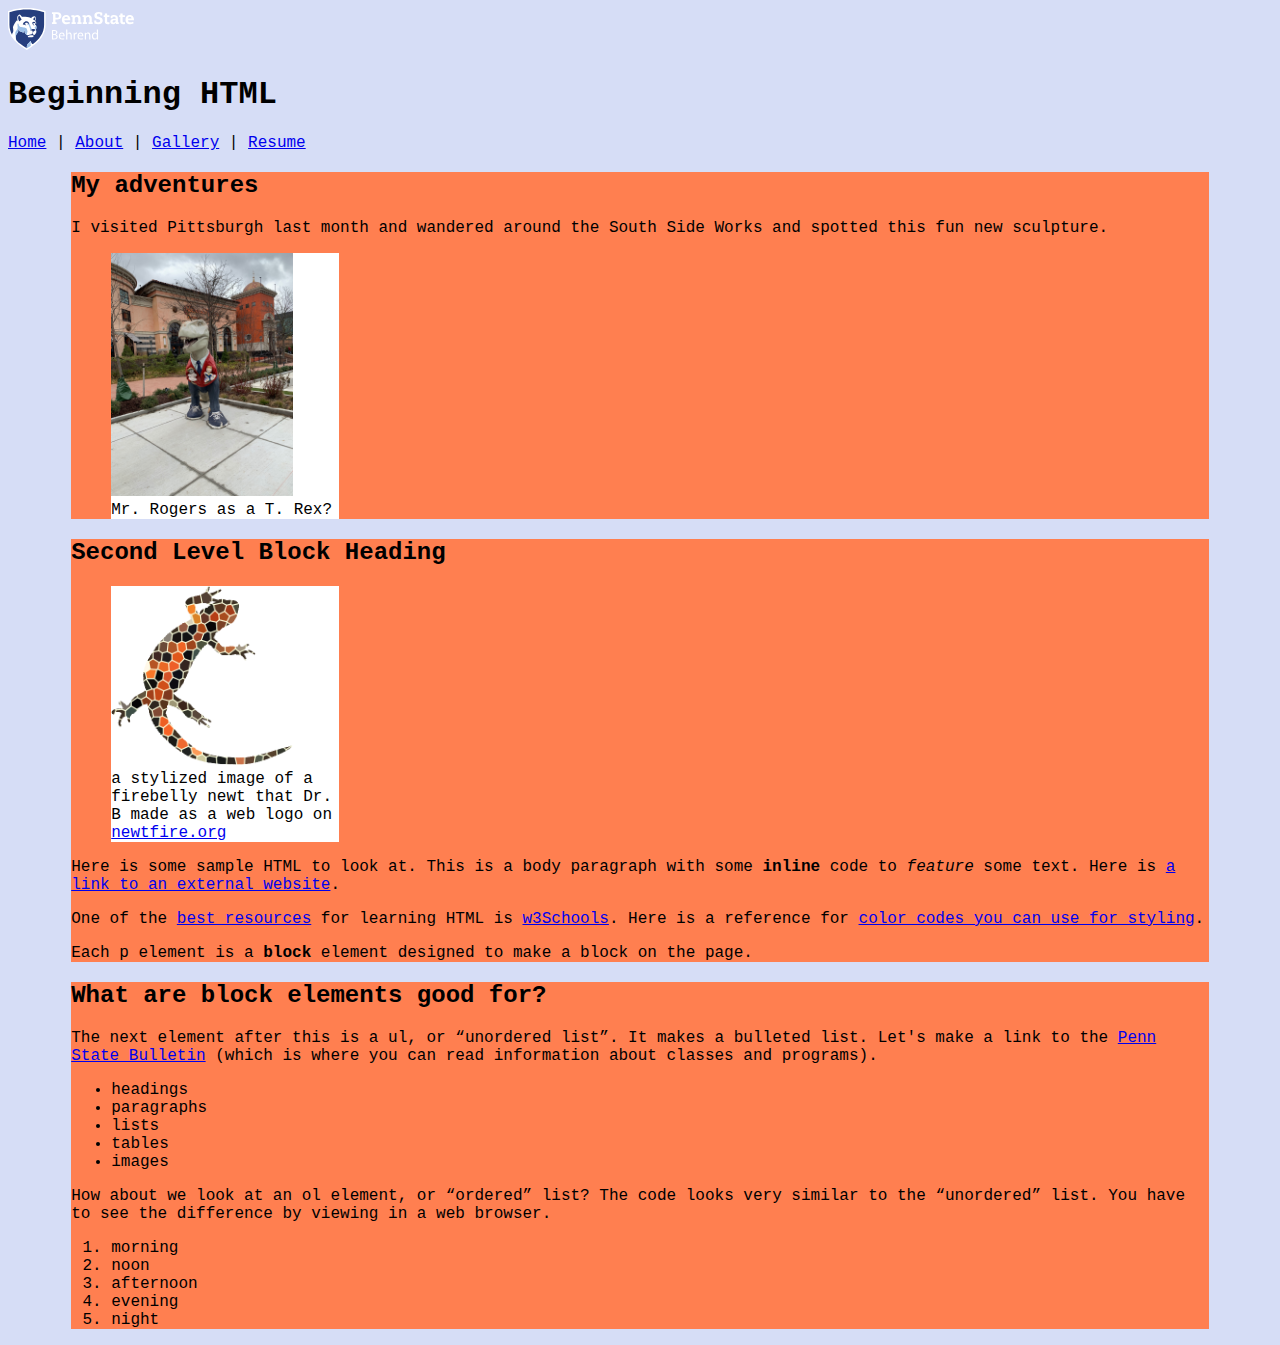
==== docs/index.html @ 93ac5c9a "sending my web directory" ====
<!DOCTYPE html>
<html xmlns="http://www.w3.org/1999/xhtml">
    <!-- Try opening this file on your local computer in a web browser (Firefox, Chrome, etc). 
     * On Windows, go to the browser and type control + o and browse to find this file to open it.
     * On Mac, go to the browser and type command + o and browse to find this file to open it. 
     Look for the text in the <title> element in the tab above the browser search bar. Do you see it? 
    -->
    <head>
        <!-- What's in the <head> element is a "meta" area not for display. 
            It holds important information about the website's contents.
            The text inside the <title> element does show in the top tab of a web browser. 
             The <head> is where we will include info about styling the site, too. -->
        <title>Home Page</title>
        <meta charset="UTF-8" />
        <meta name="viewport" content="width=device-width, initial-scale=1.0" />
        <!-- Here is a place where we can add a little styling code called CSS to this page. 
            I used it to apply a background color to the body element.
        -->
        <!-- This code below is called CSS: It stands for Cascading Stylesheets -->
        
        <link rel="stylesheet" type="text/css" href="style.css" />
   
    </head>
    <body>
        <!-- CONTENT FOR DISPLAY. The <body> element holds the content we see in the display window on the web browser.-->
    <img src="images/psu-logo.svg" id="PSB" alt="Penn State Behrend logo"/>
        <h1>Beginning HTML</h1>
        
        <nav>
           <a href="index.html">Home</a> | <a href="about.html">About</a> | <a href="gallery.html">Gallery</a> | <a href="resume.html">Resume</a> 
        </nav>
        
        <section>
            <h2>My adventures</h2>
            <p>I visited Pittsburgh last month and wandered around the South Side Works and spotted this fun new sculpture.</p>
        
            <figure>
                <img src="images/tRex-MrRogers.jpg" alt="sculpture seen in 2023 in Pittsburgh, PA: Mr. Rogers fused with a T. Rex" />
                <figcaption>Mr. Rogers as a T. Rex? </figcaption>
            </figure>
        
        
        </section>
            
            
           
        
        <section>
            <h2>Second Level Block Heading</h2>
            <figure>
                <img src="images/newt-mosaic4.png" alt="mosaic image of firebelly newt" />
                <figcaption>a stylized image of a firebelly newt that Dr. B made as a web logo on <a
                        href="https://newtfire.org">newtfire.org</a></figcaption>
            </figure>
            <p>Here is some sample HTML to look at. This is a body paragraph with some
                    <strong>inline</strong> code to <em>feature</em> some text. Here is <a
                    href="https://behrend.psu.edu/penn-state-behrend">a link to an external
                    website</a>.</p>
            <p>One of the <a href="https://bulletins.psu.edu/">best resources</a> for learning HTML
                is <a href="https://www.w3schools.com/html/default.asp">w3Schools</a>. Here is a
                reference for <a href="https://htmlcolorcodes.com/">color codes you can use for
                    styling</a>.</p>
            <p>Each p element is a <strong>block</strong> element designed to make a block on the
                page.</p>
        </section>
        <section>
            <h2>What are block elements good for?</h2>
            <p>The next element after this is a ul, or <q>unordered list</q>. It makes a bulleted
                list. Let's make a link to the <a href="https://bulletins.psu.edu/">Penn State
                    Bulletin</a> (which is where you can read information about classes and
                programs). </p>
            <ul>
                <li>headings</li>
                <li>paragraphs</li>
                <li>lists</li>
                <li>tables</li>
                <li>images</li>
            </ul>
            <p>How about we look at an ol element, or <q>ordered</q> list? The code looks very
                similar to the <q>unordered</q> list. You have to see the difference by viewing in a
                web browser.</p>
            <ol>
                <li>morning</li>
                <li>noon</li>
                <li>afternoon</li>
                <li>evening</li>
                <li>night</li>
            </ol>
        </section>
    </body>
</html>
---- docs/style.css ----
body {
                background: #D6DDF6;
                font-family: "Lucida Console", "Courier New", monospace;
            }
            
figure {width:20%;
             background: /*#EFD6F6*/ white;;
            }
            
img {width:80%;}
            
img#PSB {width:10%;}
            
section{
            background: coral;
            width:90%;
            margin:auto;
            }
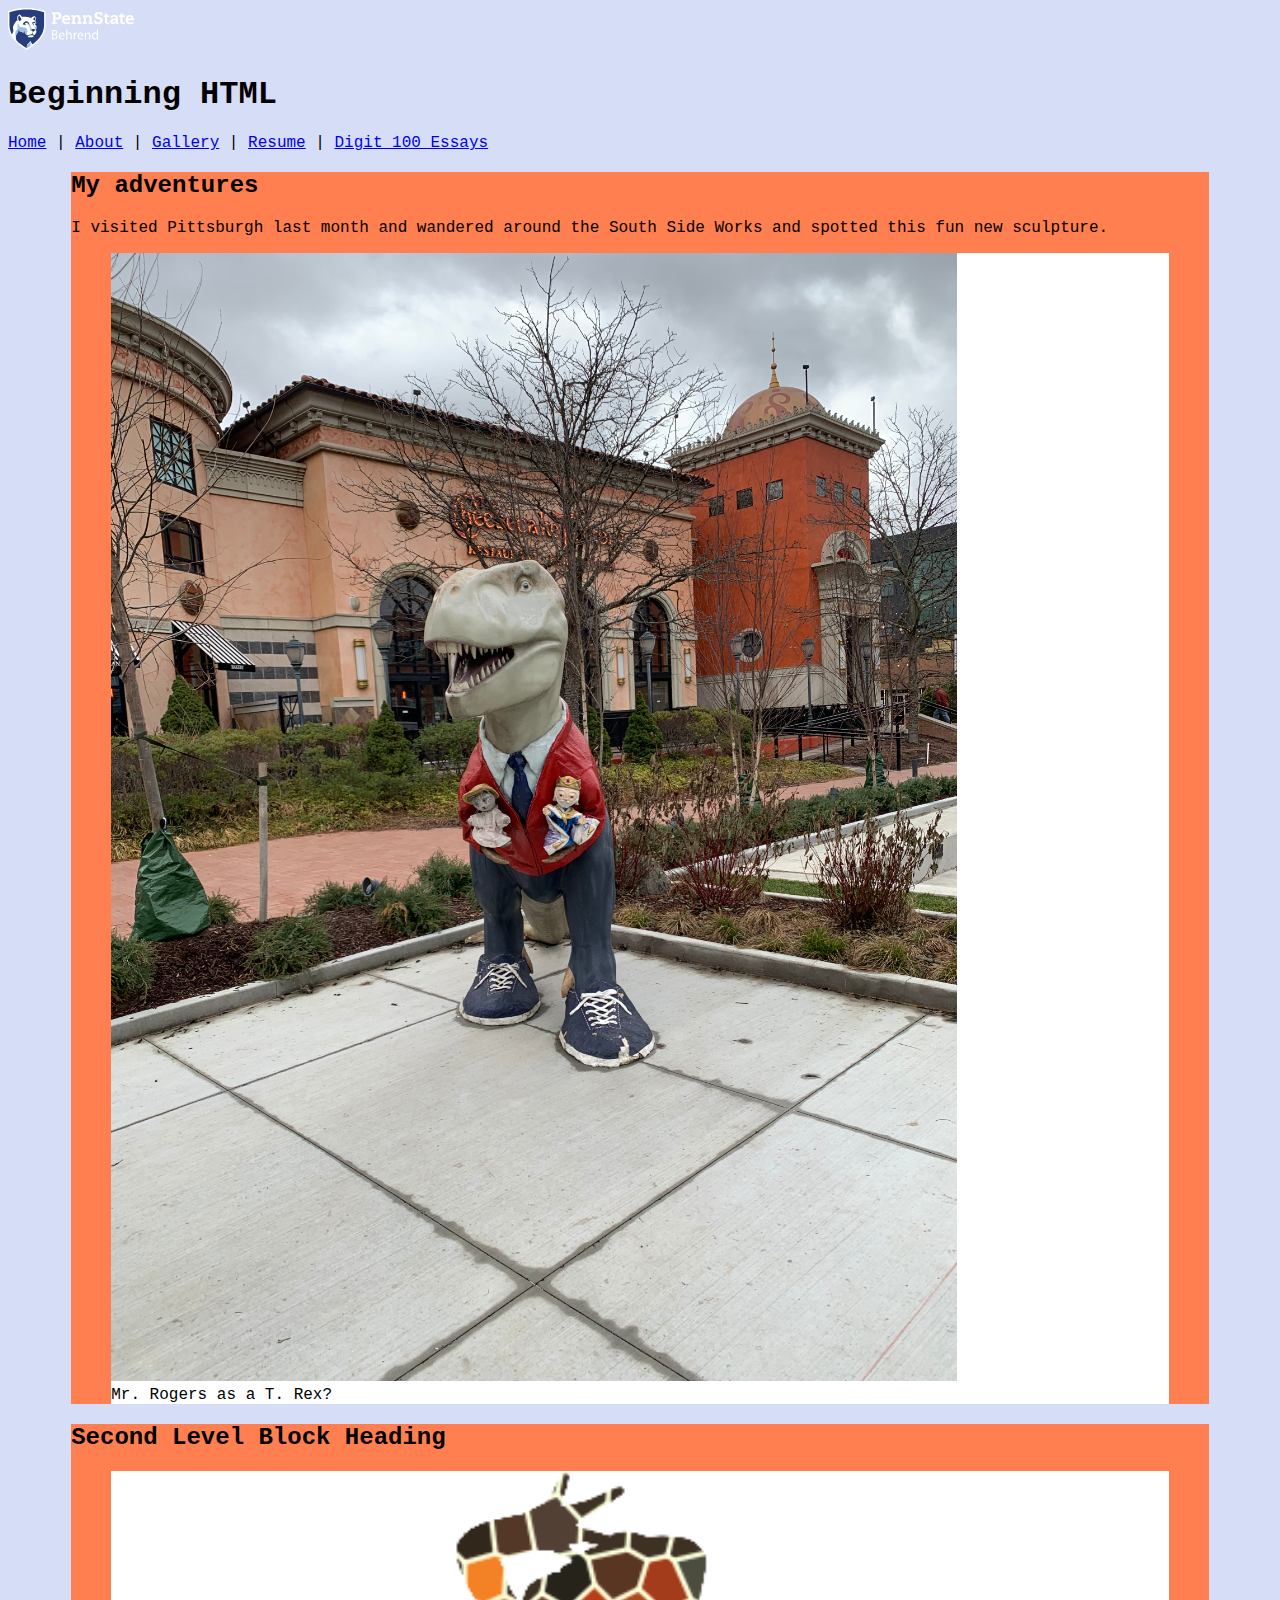
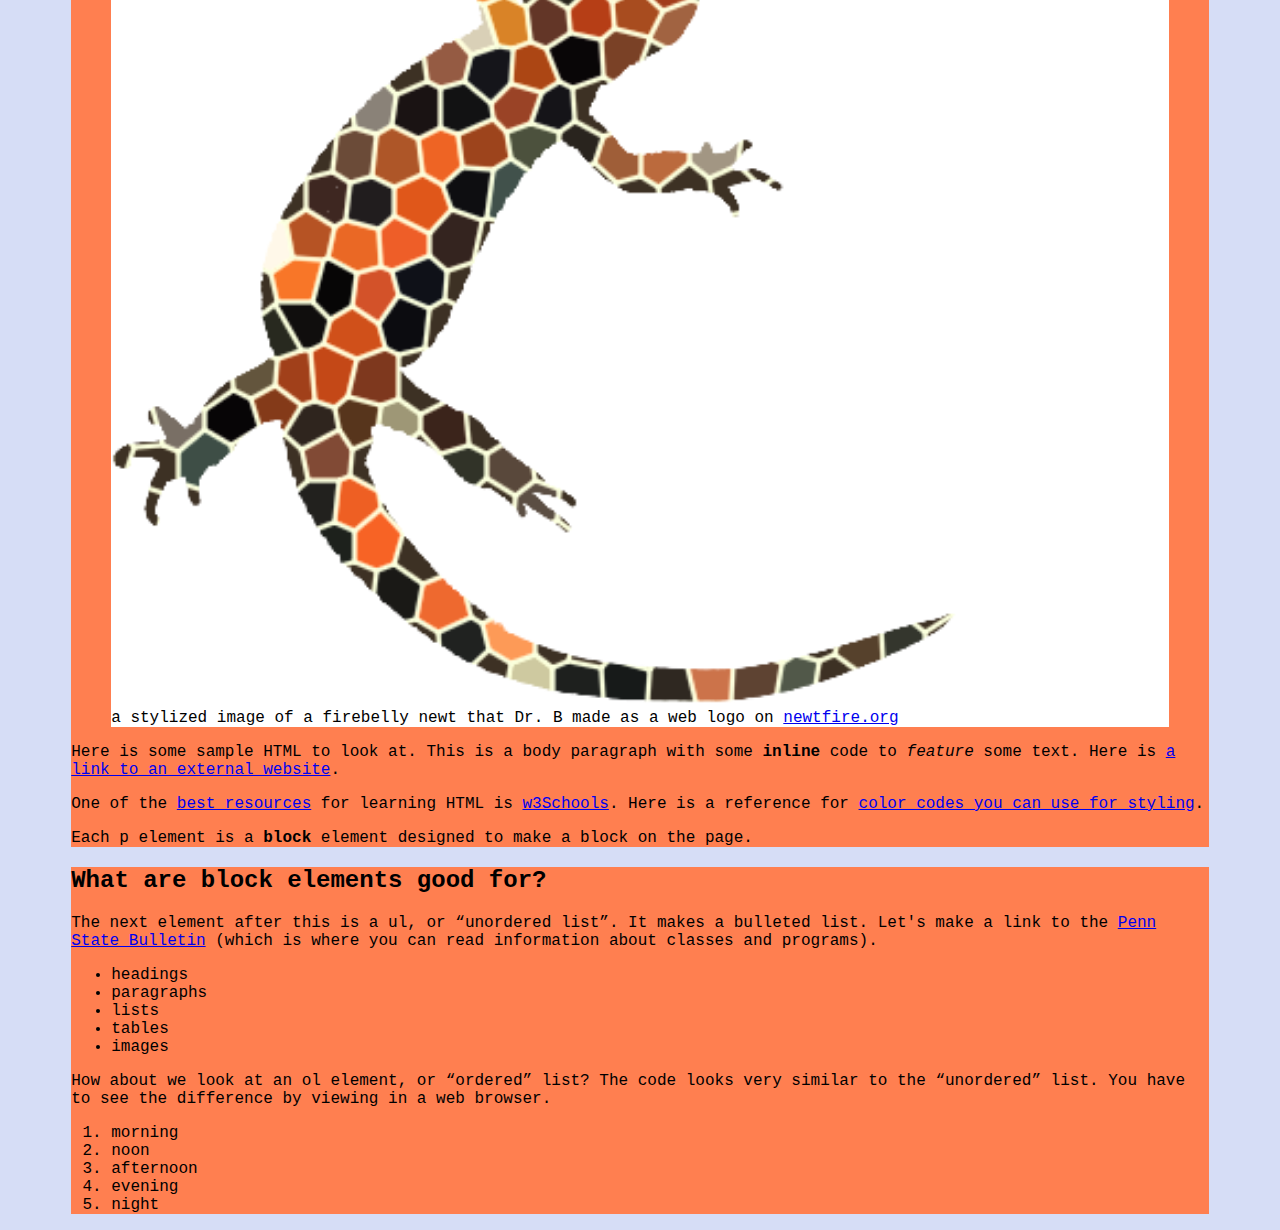
==== commit 08e65dea: "restructuring website for digit 100 essays" ====
--- a/docs/index.html
+++ b/docs/index.html
@@ -27,7 +27,7 @@
         <h1>Beginning HTML</h1>
         
         <nav>
-           <a href="index.html">Home</a> | <a href="about.html">About</a> | <a href="gallery.html">Gallery</a> | <a href="resume.html">Resume</a> 
+            <a href="index.html">Home</a> | <a href="about.html">About</a> | <a href="gallery.html">Gallery</a> | <a href="resume.html">Resume</a>  | <a href="dig100.html">Digit 100 Essays</a>
         </nav>
         
         <section>
--- a/docs/style.css
+++ b/docs/style.css
@@ -1,12 +1,11 @@
 body {
                 background: #D6DDF6;
                 font-family: "Lucida Console", "Courier New", monospace;
+               
             }
             
-figure {width:20%;
-             background: /*#EFD6F6*/ white;;
-            }
-            
+
+
 img {width:80%;}
             
 img#PSB {width:10%;}
@@ -16,3 +15,96 @@
             width:90%;
             margin:auto;
             }
+ 
+
+section.gallery { 
+width:80%;
+background-color:yellow;
+line-height:1.5em;
+padding-left: 2em;
+padding-right: 2em;
+
+
+}
+/*  Section class of gallery */
+
+
+
+div.galleryFlex { display:flex;
+flex-direction:row;
+    
+}
+
+figure {
+             background: /*#EFD6F6*/ white;;
+            }  
+            
+
+figure#newt { flex:1;}
+
+figure#trex {flex:1;}
+
+figure#llama {flex: 5}
+
+
+
+
+section.gallery figcaption {
+    color:blue;
+    font-size:smaller;
+    
+}
+/* This controls the section with side-by-side blocks of text */
+/* ebb: I would choose different colors here.  */
+
+div.outer {
+    width:80%;
+    background-color:purple;
+    margin:auto;
+    padding: 2em;
+    color:white;
+    
+}
+
+
+section#tinkering { 
+border-radius:33%;
+border-color:green;
+ border-style:solid;
+ border-width: 5px;
+
+
+width:70%;
+margin:auto;
+/*padding-left:2em;
+padding-right:2em;
+padding-top:1em;
+padding-bottom:1em;*/
+
+padding: 5em 2em;
+display:flex;
+
+}
+
+#tinkering ul{
+    
+  margin:auto;
+    
+}
+
+
+
+
+
+
+
+
+
+
+
+
+
+
+
+
+
